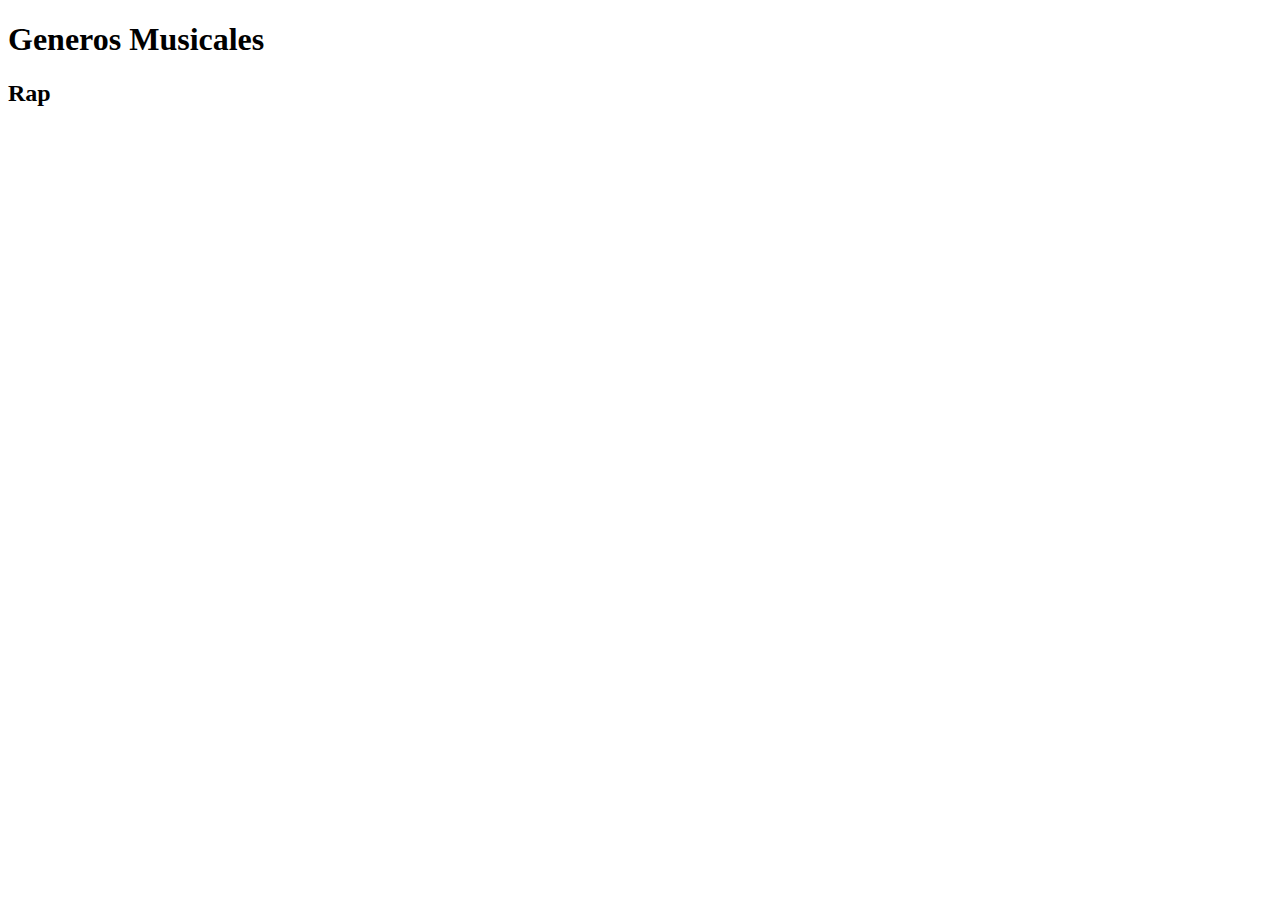
==== generos/index.html @ 08814cfb "si" ====
<!DOCTYPE html>
<html lang="en">
<head>
    <meta charset="UTF-8">
    <meta name="viewport" content="width=device-width, initial-scale=1.0">
    <title>Generos Musicales</title>
</head>
<body>
    <header>
        <h1>Generos Musicales</h1>
    </header>
    <main>
        <section>
            <h2>Rap</h2>
            <div class="container">
                
            </div>
        </section>
        <section>

        </section>
        <section>

        </section>
    </main>
    <footer>

    </footer>
</body>
</html>
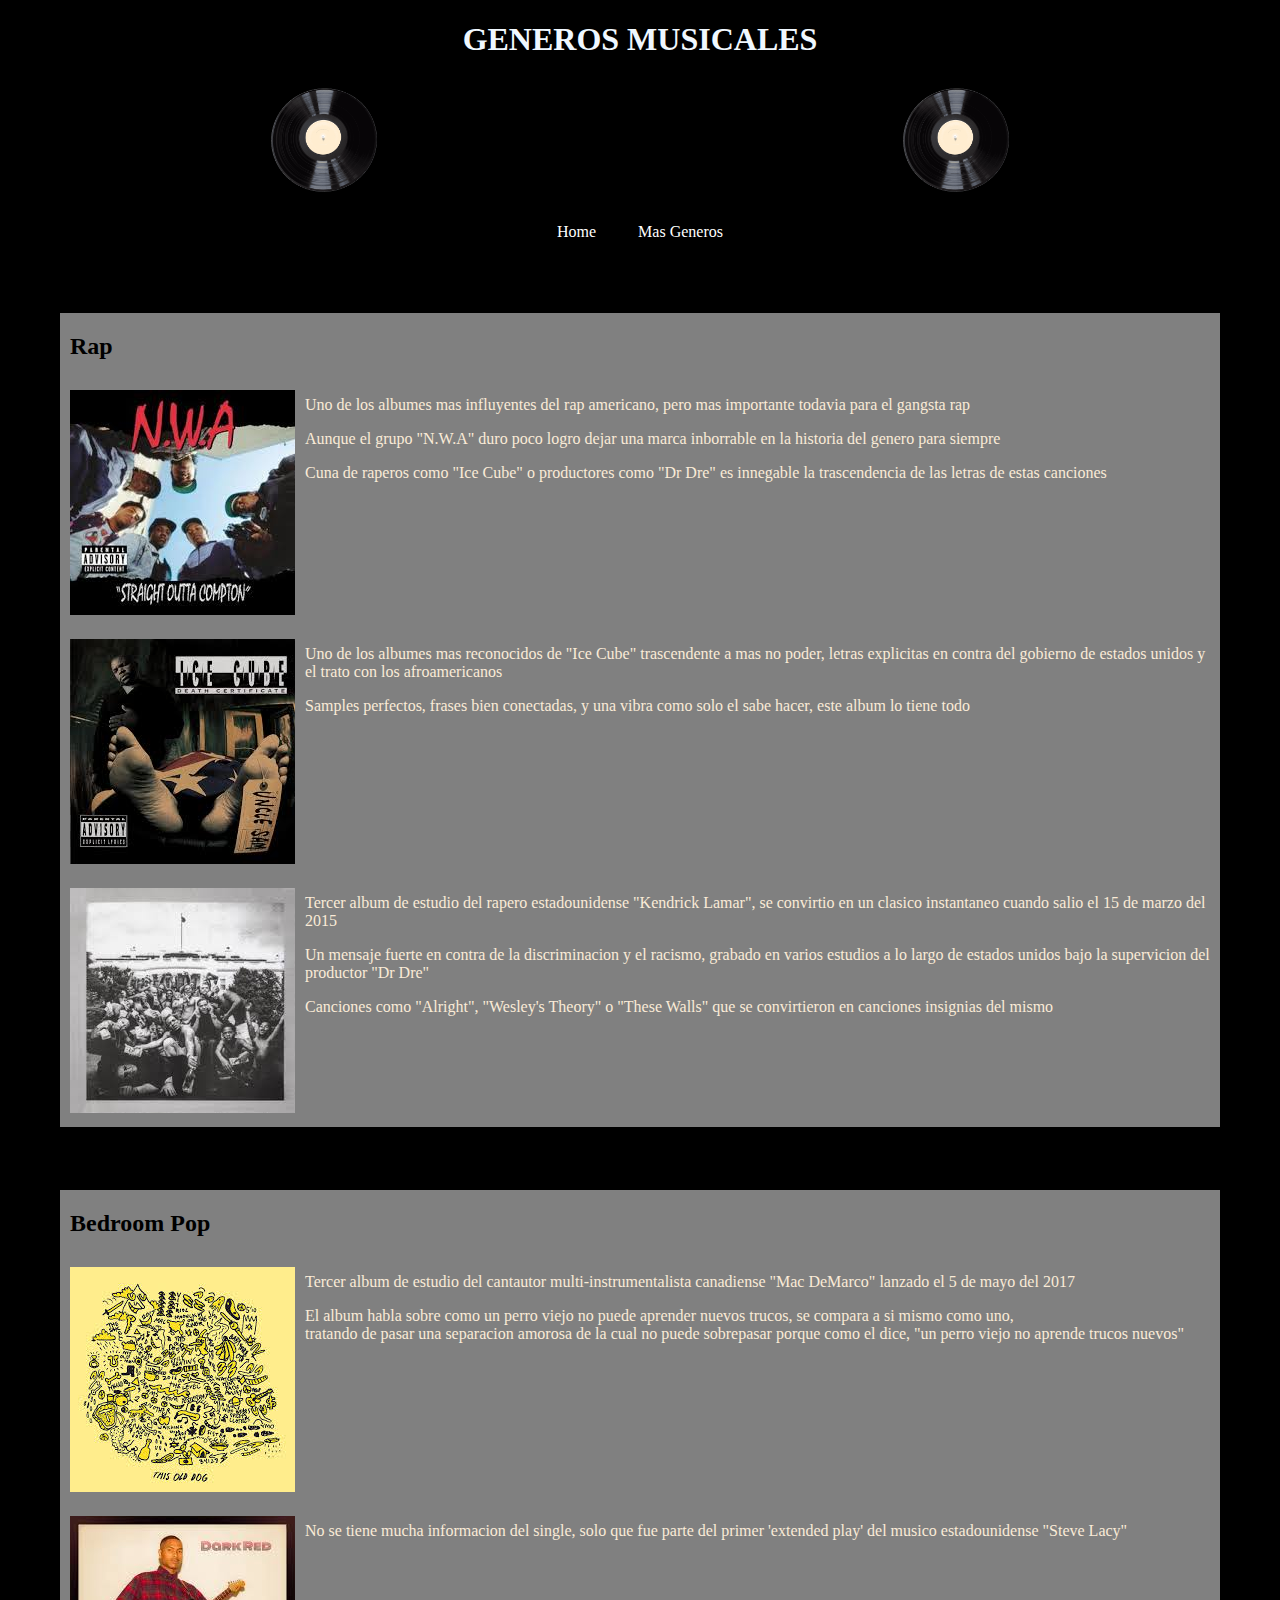
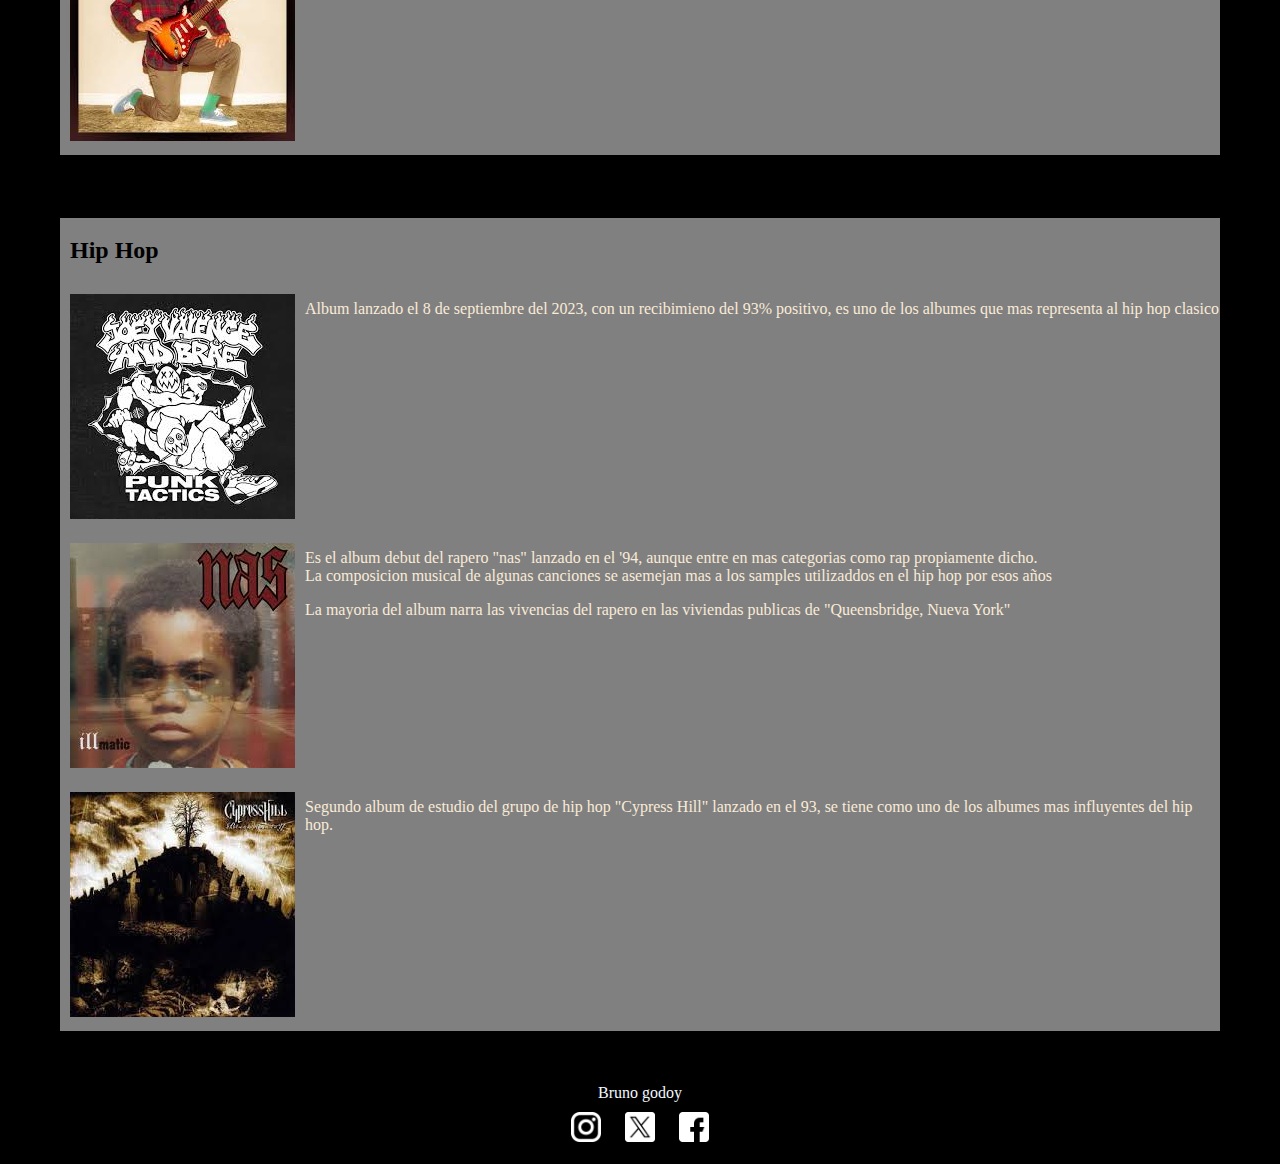
==== commit 1f3b80e5: "oya" ====
--- a/generos/index.html
+++ b/generos/index.html
@@ -1,30 +1,169 @@
 <!DOCTYPE html>
 <html lang="en">
+
 <head>
     <meta charset="UTF-8">
     <meta name="viewport" content="width=device-width, initial-scale=1.0">
     <title>Generos Musicales</title>
+    <link rel="stylesheet" href="estilos/estilos.css">
+    <link rel="shortcut icon" href="" type="image/x-icon">
 </head>
+
 <body>
     <header>
         <h1>Generos Musicales</h1>
+        <div class="vinilos">
+            <div> <img class="vinilo" src="assets/imagenes/png-clipart-vinyl-records-black-record.png" alt="vinilos"> </div>
+            <div> <img class="vinilo" src="assets/imagenes/png-clipart-vinyl-records-black-record.png" alt="vinilo"> </div>
+        </div>
+        <nav>
+            <ul>
+                <li><a href="./home.html">home</a></li>
+                <li><a href="./mas.html">mas generos</a></li>
+            </ul>
+        </nav>
     </header>
     <main>
         <section>
             <h2>Rap</h2>
             <div class="container">
-                
+                <div>
+
+                    <img src="assets/imagenes/nwa.jpeg" alt="straight outta comptom album" class="imagen">
+
+                </div>
+                <div>
+
+                    <p>Uno de los albumes mas influyentes del rap americano, pero mas importante todavia para el gangsta rap
+                    </p>
+                    <p>Aunque el grupo "N.W.A" duro poco logro dejar una marca inborrable en la historia del genero para
+                        siempre</p>
+                    <p>Cuna de raperos como "Ice Cube" o productores como "Dr Dre" es innegable la trascendencia de las
+                        letras de estas canciones</p>
+
+                </div>
+
+
+            </div>
+            <div class="container">
+                <div>
+
+                    <img src="assets/imagenes/death.jpeg" alt="death certificate album" class="imagen">  
+
+                </div>
+                <div>
+
+                    <p>Uno de los albumes mas reconocidos de "Ice Cube" trascendente a mas no poder, letras explicitas en
+                        contra del gobierno de estados unidos y el trato con los afroamericanos</p>
+                    <p>Samples perfectos, frases bien conectadas, y una vibra como solo el sabe hacer, este album lo tiene
+                        todo</p>
+
+                </div>
+            </div>
+            <div class="container">
+                <div>
+
+                    <img src="assets/imagenes/to pimp.jpeg" alt="to pimp a butterfly album" class="imagen">
+
+                </div>
+                <div>
+ 
+                    <p>Tercer album de estudio del rapero estadounidense "Kendrick Lamar", se convirtio en un clasico
+                        instantaneo cuando salio el 15 de marzo del 2015</p>
+                    <p>Un mensaje fuerte en contra de la discriminacion y el racismo, grabado en varios estudios a lo largo
+                        de estados unidos bajo la supervicion del productor "Dr Dre"</p>
+                    <p>Canciones como "Alright", "Wesley's Theory" o "These Walls" que se convirtieron en canciones
+                        insignias del mismo</p>
+
+                </div>
             </div>
         </section>
         <section>
+            <h2>Bedroom Pop</h2>
+            <div class="container">
+                <div>
 
+                    <img src="assets/imagenes/this old dog.jpeg" alt="this old dog album" class="imagen">
+
+                </div>
+                <div>
+   
+                    <p>Tercer album de estudio del cantautor multi-instrumentalista canadiense "Mac DeMarco" lanzado el 5 de
+                        mayo del 2017</p>
+                    <p>El album habla sobre como un perro viejo no puede aprender nuevos trucos, se compara a si mismo como
+                        uno, <br> tratando de pasar una separacion amorosa de la cual no puede sobrepasar porque como el dice,
+                        "un perro viejo no aprende trucos nuevos"</p>
+
+                </div>
+            </div>
+            <div class="container">
+                <div>
+
+                    <img src="assets/imagenes/dark red.jpeg" alt="dark red album" class="imagen">
+
+                </div>
+                <div>
+  
+                    <p>No se tiene mucha informacion del single, solo que fue parte del primer 'extended play' del musico
+                        estadounidense "Steve Lacy"</p>
+
+                </div>
+            </div>
         </section>
         <section>
+            <h2>Hip Hop</h2>
+            <div class="container">
+                <div>
 
+                    <img src="assets/imagenes/punk.jpeg" alt="punk tactics album" class="imagen">
+
+                </div>
+                <div>
+   
+                    <p>Album lanzado el 8 de septiembre del 2023, con un recibimieno del 93% positivo, es uno de los albumes
+                        que mas representa al hip hop clasico</p>
+
+                </div>
+            </div>
+            <div class="container">
+                <div>
+
+                    <img src="assets/imagenes/ill.jpeg" alt="illimatic album" class="imagen">
+
+                </div>
+                <div>
+    
+                    <p>Es el album debut del rapero "nas" lanzado en el '94, aunque entre en mas categorias como rap
+                        propiamente dicho. <br> La composicion musical de algunas canciones se asemejan mas a los samples
+                        utilizaddos en el hip hop por esos años</p>
+                    <p>La mayoria del album narra las vivencias del rapero en las viviendas publicas de "Queensbridge, Nueva
+                        York"</p>
+
+                </div>
+            </div>
+            <div class="container">
+                <div>
+
+                    <img src="assets/imagenes/cypress.jpeg" alt="black sunday album" class="imagen">
+
+                </div>
+                <div>
+ 
+                    <p>Segundo album de estudio del grupo de hip hop "Cypress Hill" lanzado en el 93, se tiene como uno de
+                        los albumes mas influyentes del hip hop.</p>
+
+                </div>
+            </div>
         </section>
     </main>
     <footer>
-
+        Bruno godoy
+        <ul class="iconos">
+            <li><a href=""><img src="assets/imagenes/instagram.png" alt="instagram" class="icono"></a></li>
+            <li><a href=""><img src="assets/imagenes/twitter.png" alt="x" class="icono"></a></li>
+            <li><a href=""><img src="assets/imagenes/facebook.png" alt="facebook" class="icono"></li>           
+        </ul>
     </footer>
 </body>
+
 </html>--- a/generos/estilos/estilos.css
+++ b/generos/estilos/estilos.css
@@ -0,0 +1,96 @@
+/* modifica el body */
+body {
+    background-color: #000;
+    color: aliceblue;
+}
+/* modifica los puntos de interes */
+nav ul {
+    list-style: none;
+    margin: 0%;
+    padding: 0%;
+    text-align: center;
+}
+nav ul li {
+    display: inline-block;
+    border: 1px solid #000;
+    margin: 0.5em;
+    padding: 10px;
+}
+nav ul li a {
+    color: white;
+    text-decoration: none;
+    text-transform: capitalize;
+}
+/* modifica los iconos y nombre del footer */
+footer ul {
+    margin: 0px;
+    list-style: none;
+}
+footer ul li {
+    display: inline-block;
+}
+.iconos {
+    padding: 0;
+}
+footer {
+    text-align: center;
+}
+.icono {
+    width: 30px;
+    margin: 10px;
+}
+/* le da forma a los contenedores */
+.container {
+    display: flex;
+    flex-direction: row;
+}
+.imagen {
+    margin: 10px;
+}
+main {
+    padding: 20px;
+}
+section {
+    color: black;
+    background-color: gray;
+    border: 30px solid #000;
+    margin: 3px 2px;
+    text-align: left;
+}
+main section h2 {
+    margin-left: 10px;
+}
+/* modifica el titulo */
+h1 {
+    text-align: center;
+    text-transform: uppercase;
+    animation: levitar 2s ease-in-out infinite;
+}
+@keyframes levitar {
+    0%, 100% {
+        transform: translateY(0);
+    }
+    50% {
+        transform: translateY(10px);
+    }
+}
+@keyframes giro {
+    from  {  
+        transform: rotate(0deg);
+    }
+    to {
+        transform: rotate(360deg);
+    }
+}
+/* modifica todos los parrafos */
+p {
+    color: antiquewhite;
+}
+.vinilos {
+    display: flex;
+    justify-content: space-around; 
+}
+.vinilo {
+    width: 120px;
+    animation: giro 2s linear infinite;
+}
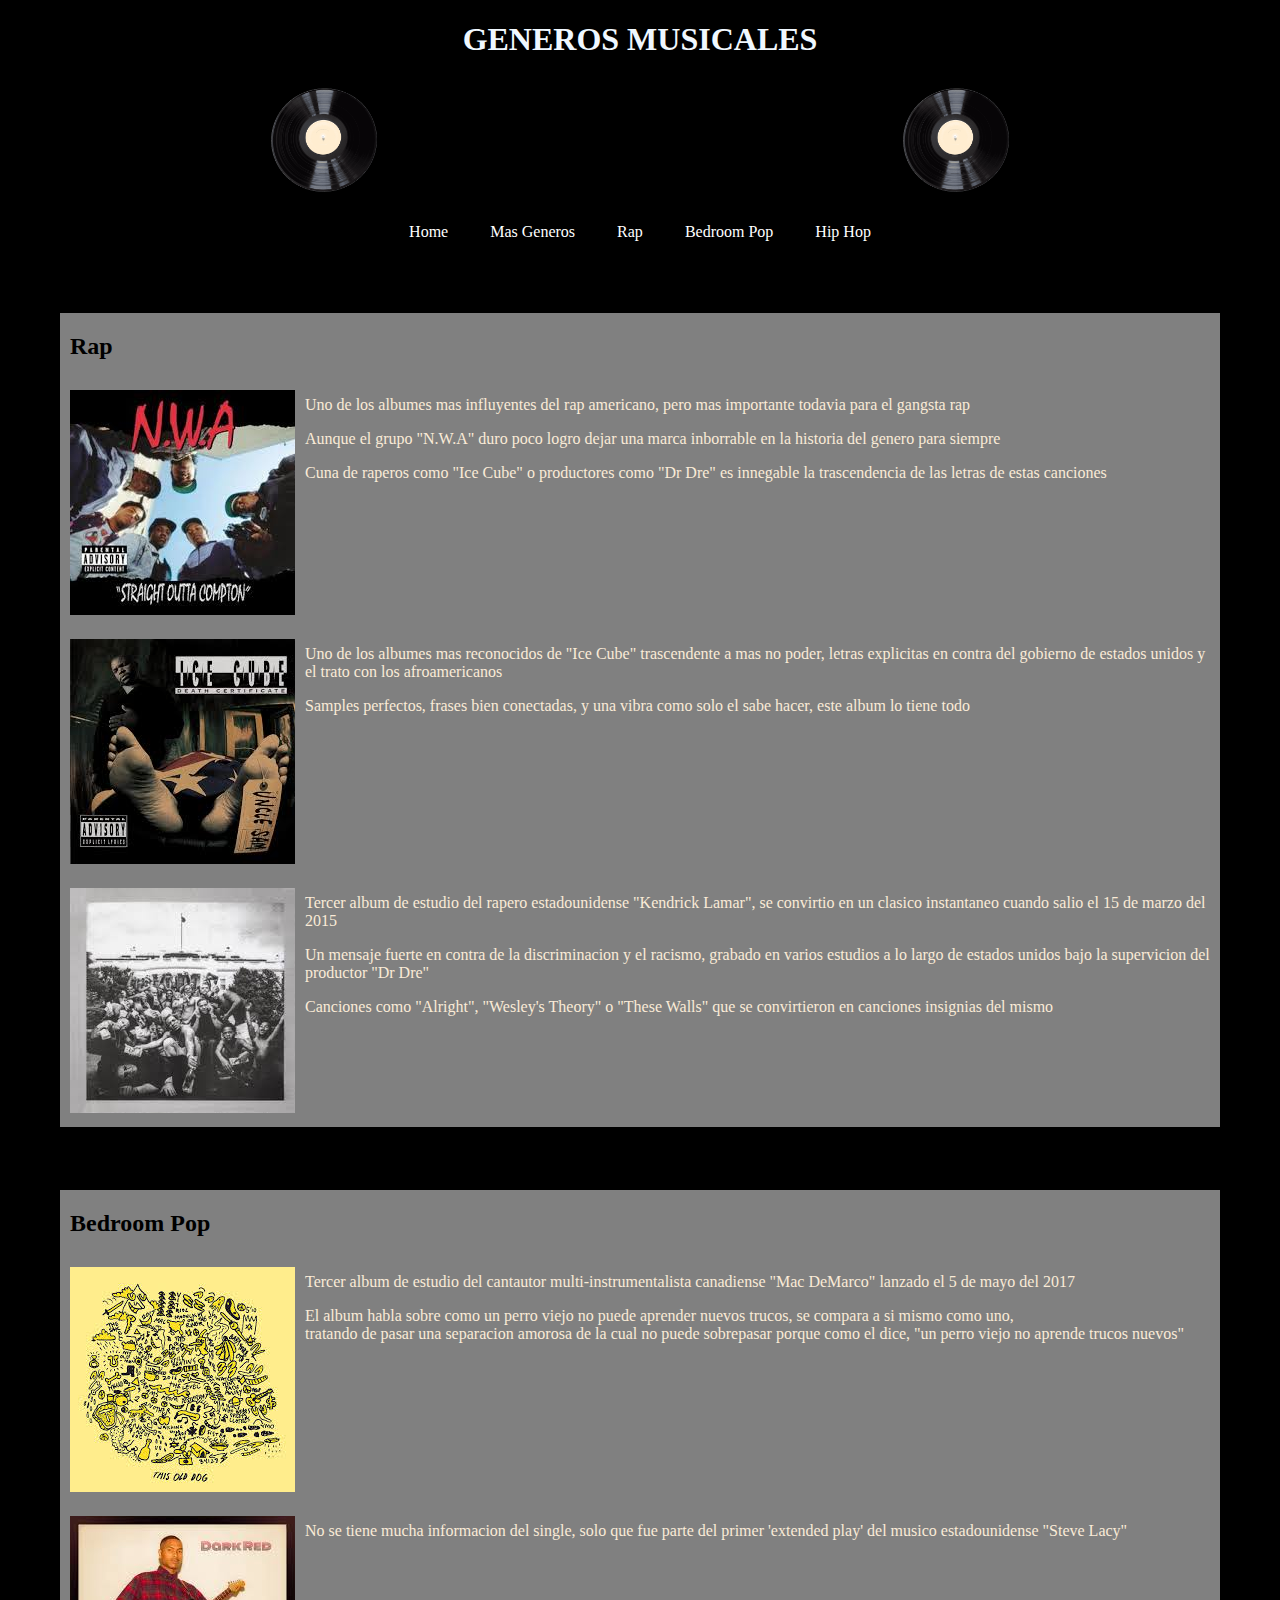
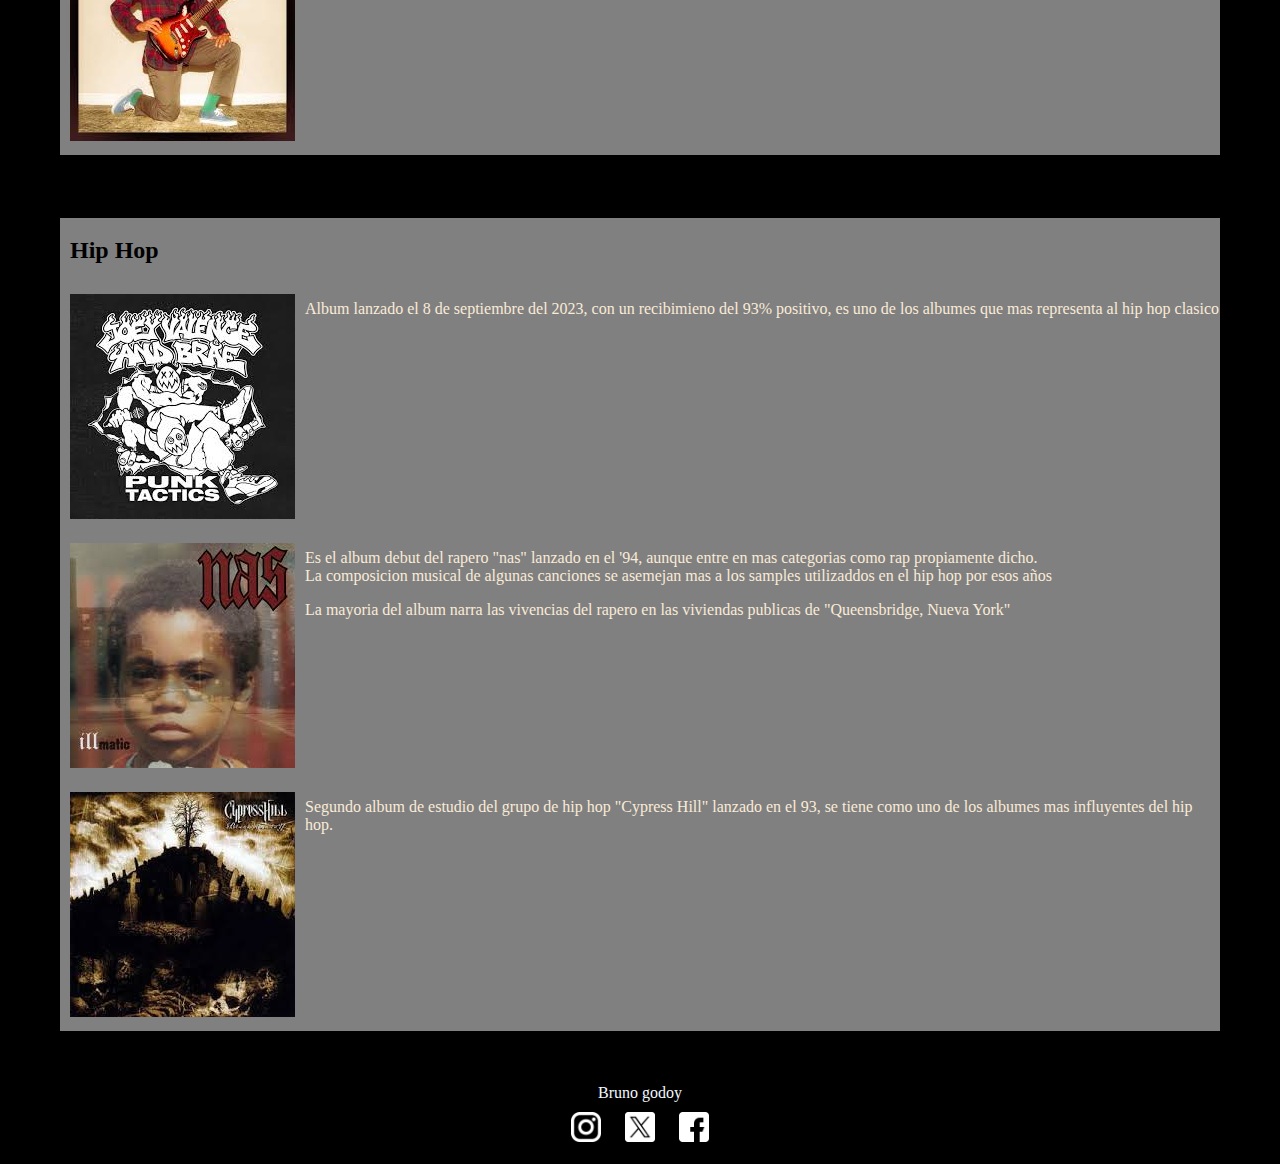
==== commit b6981d75: "esaaaa" ====
--- a/generos/index.html
+++ b/generos/index.html
@@ -20,12 +20,15 @@
             <ul>
                 <li><a href="./home.html">home</a></li>
                 <li><a href="./mas.html">mas generos</a></li>
+                <li><a href="#rap">Rap</a></li>
+                <li><a href="#Bedroom Pop">Bedroom Pop</a></li>
+                <li><a href="#Hip Hop">Hip Hop</a></li>
             </ul>
         </nav>
     </header>
     <main>
         <section>
-            <h2>Rap</h2>
+            <h2 id="rap">Rap</h2>
             <div class="container">
                 <div>
 
@@ -79,7 +82,7 @@
             </div>
         </section>
         <section>
-            <h2>Bedroom Pop</h2>
+            <h2 id="Bedroom Pop" >Bedroom Pop</h2>
             <div class="container">
                 <div>
 
@@ -111,7 +114,7 @@
             </div>
         </section>
         <section>
-            <h2>Hip Hop</h2>
+            <h2 id="Hip Hop" >Hip Hop</h2>
             <div class="container">
                 <div>
 
